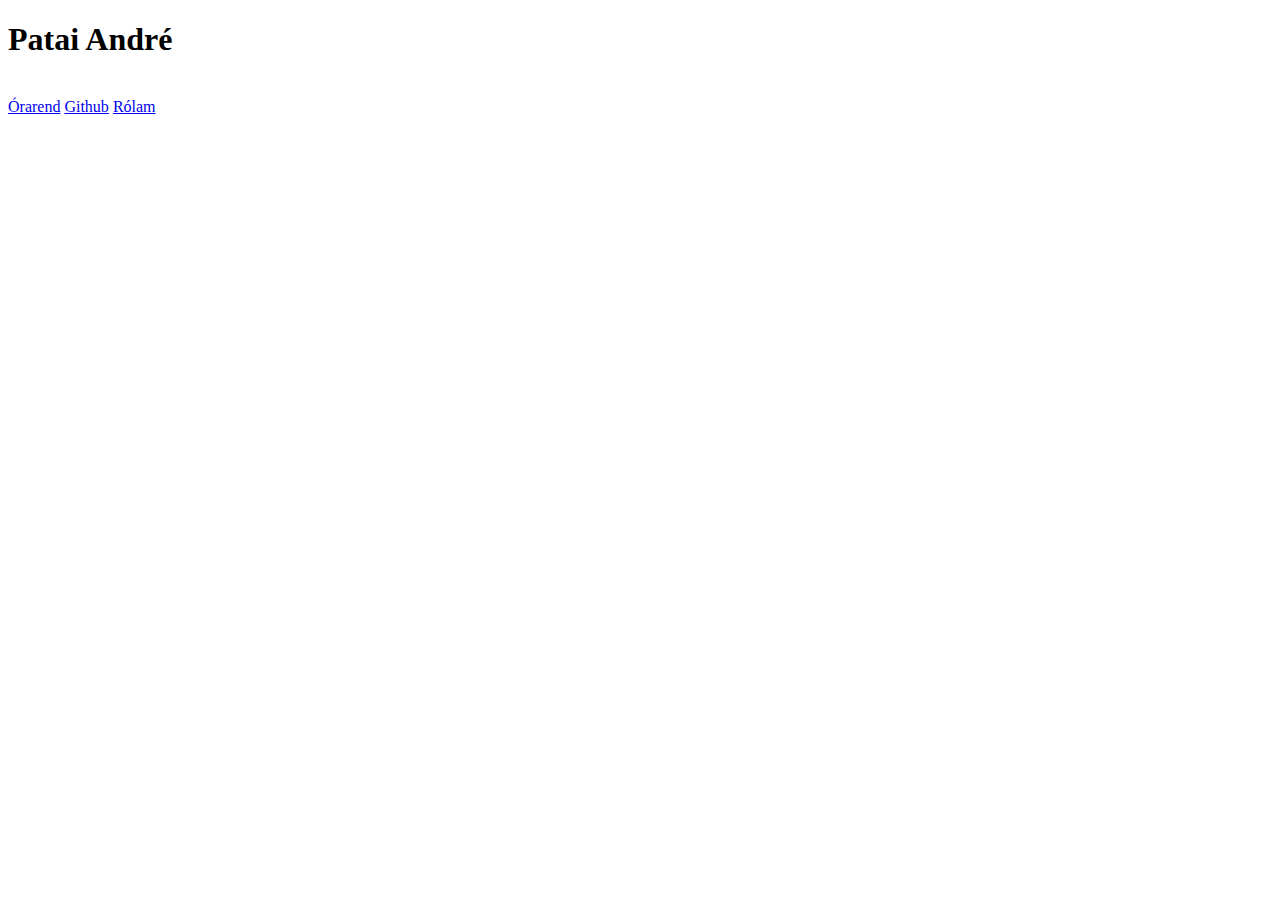
==== index.html @ 68a20eed "Update index.html" ====
<!DOCTYPE html>
<html lang="en">
<head>
    <meta charset="UTF-8">
    <meta http-equiv="X-UA-Compatible" content="IE=edge">
    <meta name="viewport" content="width=device-width, initial-scale=1.0">
    <title>Patai André</title>

    <link rel="stylesheet" href="Andre.css">
    
     
    
</head>
<body>
    <h1>Patai André</h1> <br>

    <div class="buttons">
        <a href="orarend.html" class="btn btn-1">Órarend</a>
        <a href="https://github.com/pataiandre" class="btn btn-2">Github</a>
        <a href="Rólam.html" class="btn btn-3">Rólam</a></div>
        

</body>


</html>
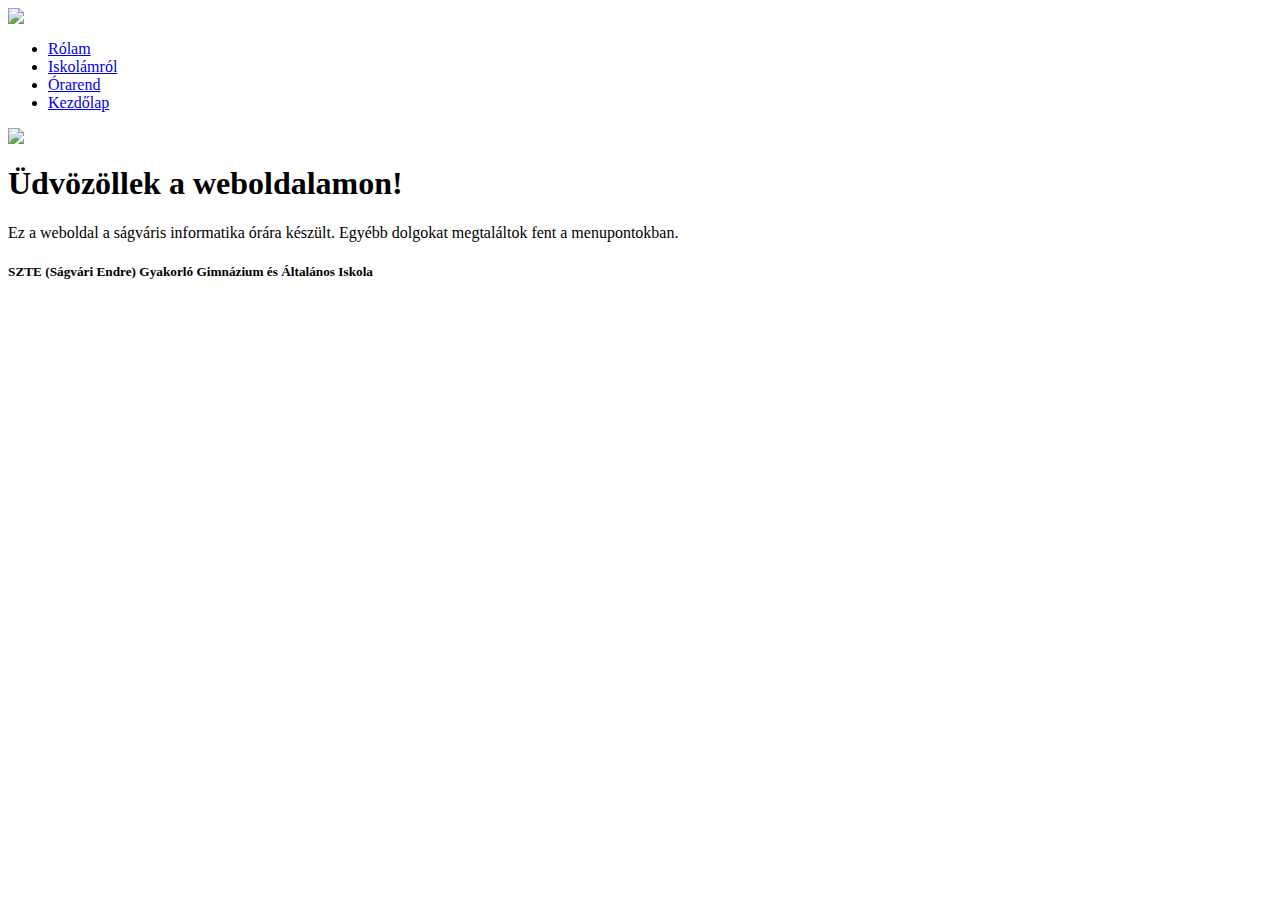
==== commit 61439d59: "Add files via upload" ====
--- a/index.html
+++ b/index.html
@@ -1,27 +1,49 @@
-<!DOCTYPE html>
-<html lang="en">
-<head>
-    <meta charset="UTF-8">
-    <meta http-equiv="X-UA-Compatible" content="IE=edge">
-    <meta name="viewport" content="width=device-width, initial-scale=1.0">
-    <title>Patai André</title>
-
-    <link rel="stylesheet" href="Andre.css">
-    
-     
-    
-</head>
-<body>
-    <h1>Patai André</h1> <br>
-
-    <div class="buttons">
-        <a href="orarend.html" class="btn btn-1">Órarend</a>
-        <a href="https://github.com/pataiandre" class="btn btn-2">Github</a>
-        <a href="Rólam.html" class="btn btn-3">Rólam</a></div>
-        
-
-</body>
-
-
-</html>
-
+<html>
+ <head>
+    <meta name="viewport" content="width=device-width, initial-scale=1.0">
+    <title>Patai André oldala </title>
+    <link rel="stylesheet" href="style.css">
+    
+    <link href="https://fonts.googleapis.com/css2?family=Roboto:wght@400;700&display=swap" rel="stylesheet">
+
+</title>
+ </head> 
+ <body>
+    <div class="container">
+        <div class="navbar">
+            <img src="foci/logo3.png" class="logo">
+                <nav>
+                    <ul>
+                        <li><a href="rólam.html">Rólam</a></li>
+                        <li><a href="iskolámról.html">Iskolámról</a></li>
+                        <li><a href="elérhetőségek.html">Órarend</a></li>
+                        <li><a href="index.html">Kezdőlap</a> </li>
+                    </ul>
+                </nav>
+                <img src="foci/menu.png" class="menu-icon">
+        </div>
+
+        <div class="row">
+            <div class="col">
+                <h1>Üdvözöllek a weboldalamon!</h1>
+                <p>Ez a weboldal a ságváris informatika órára készült. Egyébb dolgokat megtaláltok fent a menupontokban. 
+                       
+                   
+
+            </div>
+        <div class="col">      
+            <div class="card">
+                <h5>SZTE (Ságvári Endre) Gyakorló Gimnázium és Általános Iskola</h5>
+            </div>
+        </div>
+    </div>
+   <body> 
+
+   </body> 
+
+
+</div>  
+
+ </body>
+
+
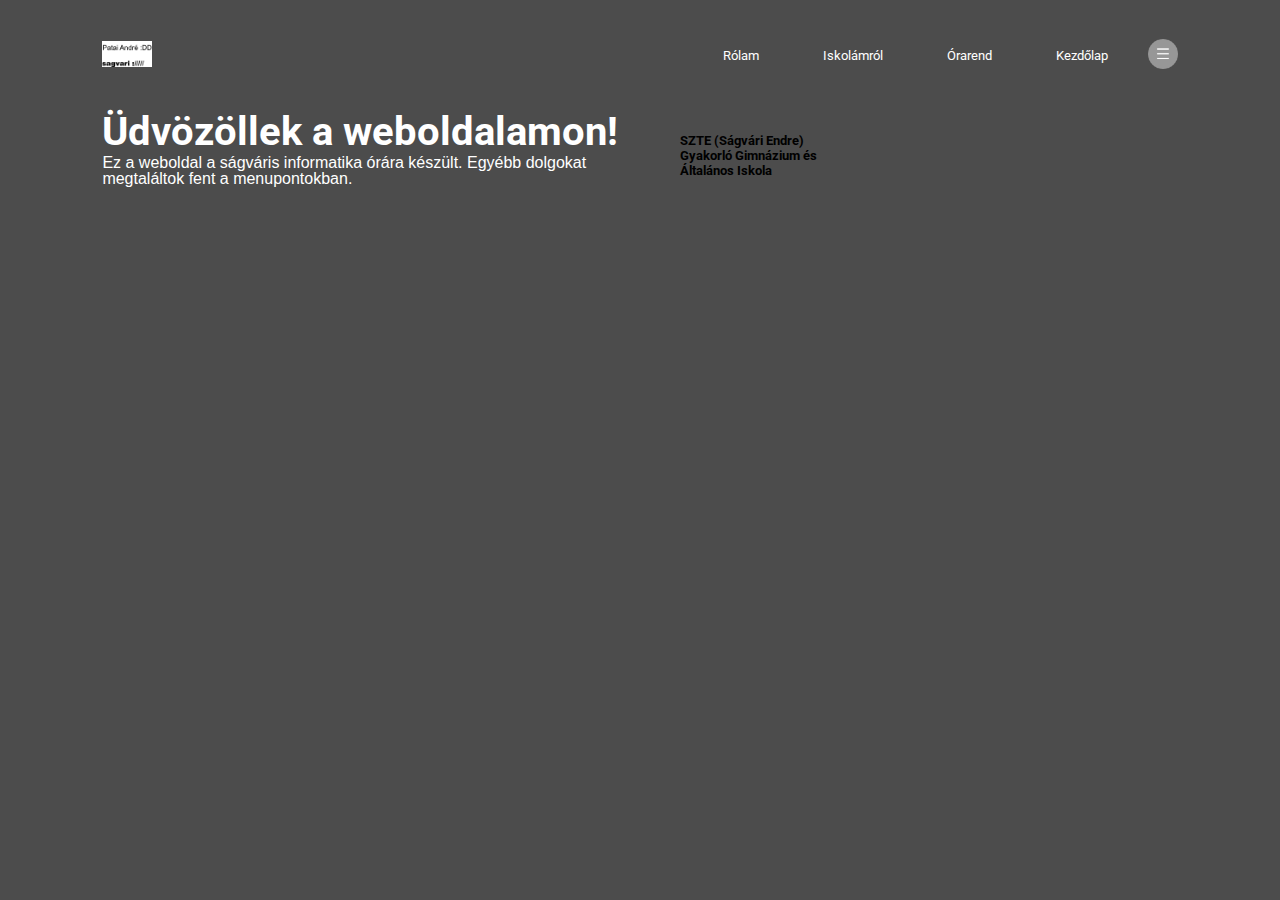
==== commit 191d557c: "Update index.html" ====
--- a/index.html
+++ b/index.html
@@ -11,7 +11,7 @@
  <body>
     <div class="container">
         <div class="navbar">
-            <img src="foci/logo3.png" class="logo">
+            <img src="logo3.png" class="logo">
                 <nav>
                     <ul>
                         <li><a href="rólam.html">Rólam</a></li>
@@ -20,7 +20,7 @@
                         <li><a href="index.html">Kezdőlap</a> </li>
                     </ul>
                 </nav>
-                <img src="foci/menu.png" class="menu-icon">
+                <img src="menu.png" class="menu-icon">
         </div>
 
         <div class="row">
--- a/style.css
+++ b/style.css
@@ -0,0 +1,148 @@
+*{
+    margin: 0;
+    padding: 0;
+    font-family: 'Roboto', sans-serif;
+    
+    
+}
+.container{ 
+        width: 100%;
+        height: 100vh;
+        background-image: linear-gradient(rgba(0,0,0,0.7),rgba(0, 0, 0, 0.7)),url(foci/a3808804510_10.jpg);
+        background-position: center;
+        padding-left: 8%;
+        padding-right: 8%;
+        box-sizing: border-box;
+}
+
+.navbar{
+    height: 12%;
+    display: flex;
+    align-items: center;
+    
+}
+
+.logo{
+    width: 50px;
+    cursor: pointer;
+}
+
+.menu-icon{
+    width: 30px;
+    cursor: pointer;
+    margin-left: 40px;
+} 
+
+nav{
+    flex: 1;
+    text-align: right;
+    margin-left: 40px;
+}
+
+
+nav ul li{
+    list-style: none;
+    display: inline-block;
+    margin-left: 60px;
+    
+
+}
+
+nav ul li a {
+
+text-decoration: none;
+color: #fff;
+font-size: 13px;
+
+}
+
+.row{
+    display: flex;
+    height: 88%;
+    align-items: top;
+}
+.col{
+    flex-basis: 50%;
+}
+h1{
+    color: whitesmoke;
+    font-size: 80px
+    
+    
+
+}
+
+p{
+    color:#fff;
+    font-size: 16px;
+    line-height: 16px;
+    font-family: 'Gill Sans', 'Gill Sans MT', Calibri, 'Trebuchet MS', sans-serif;   
+}
+button{
+width: 180px;
+color: #000;
+font-size: 12px;
+padding: 12px 0;
+background: #fff;
+border: 0;
+border-radius: 20px;
+outline: none;
+margin-top: 30px;
+
+
+}
+.card{
+    width: 200px;
+    height: 230px;
+    display: inline-block;
+    border-radius: 10px;
+    padding: 15px 25px;
+    box-sizing: border-box;
+    cursor: pointer;
+    margin: 10px 15px;
+    background-image: url(foci/assss.jfif);
+    background-position: center;
+    background-size: cover;
+    transition: transform 0.5s;
+ 
+    
+    
+}
+
+.card:hover{
+    transform: translateY(-10px);
+}
+
+
+p2{
+    color:#fff;
+    font-size: 16px;
+    line-height: 16px;
+    font-family: 'Gill Sans', 'Gill Sans MT', Calibri, 'Trebuchet MS', sans-serif;       
+}
+
+h1 {
+
+font-size: 40px;
+color: #fff;
+
+}
+
+.orarend th, .orarend td {
+    border: 0;
+    border-radius: 10px;
+    background-color: white;
+
+}
+
+.orarend {
+    text-align: center;
+    margin-left: auto;
+    margin-right: auto;
+    margin-top: 30px;
+    
+}
+
+.orarend th {
+    background-color: lightgray;
+}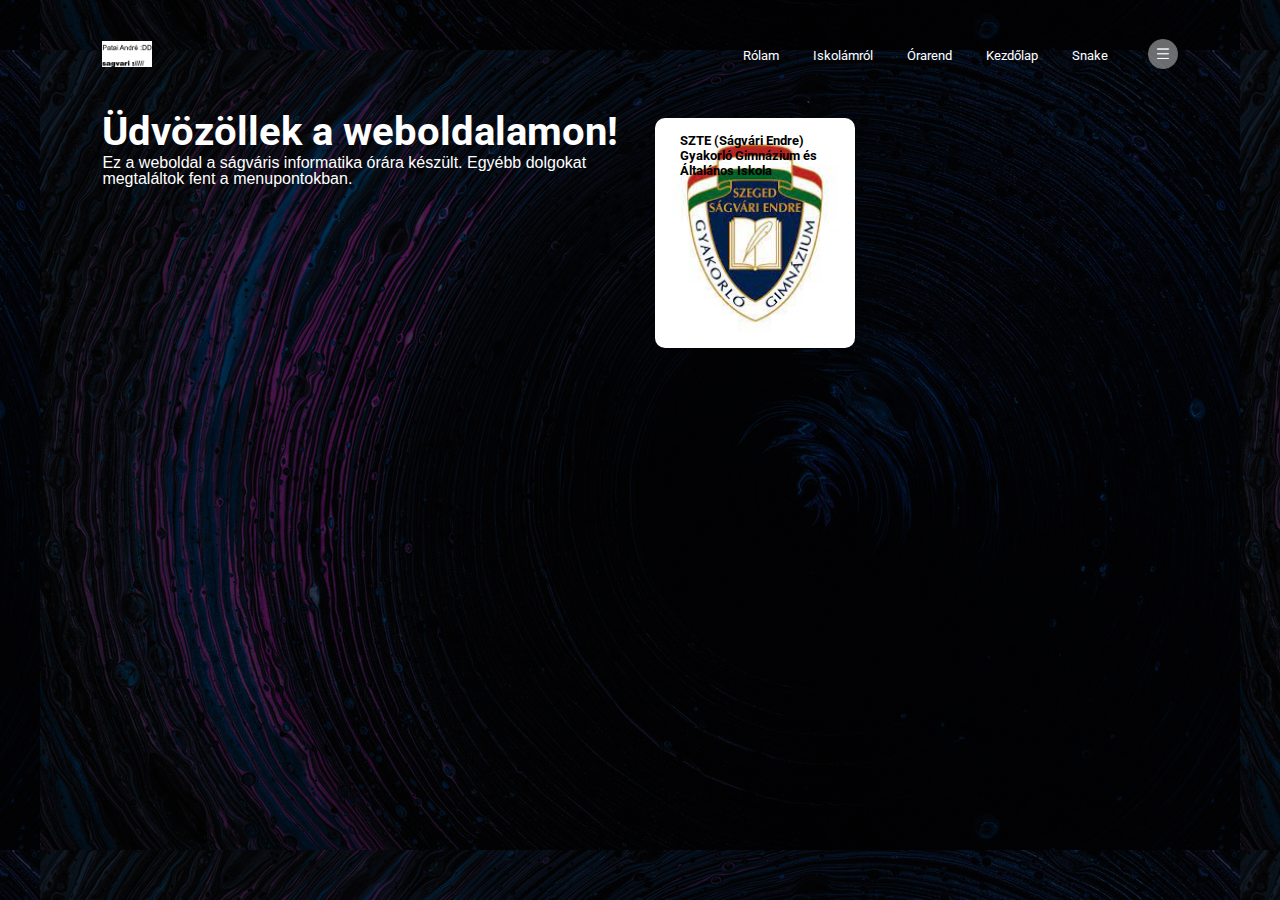
==== commit 97fa19e0: "Add files via upload" ====
--- a/index.html
+++ b/index.html
@@ -18,6 +18,8 @@
                         <li><a href="iskolámról.html">Iskolámról</a></li>
                         <li><a href="elérhetőségek.html">Órarend</a></li>
                         <li><a href="index.html">Kezdőlap</a> </li>
+                        <li><a href="snake.html">Snake</a> </li>
+
                     </ul>
                 </nav>
                 <img src="menu.png" class="menu-icon">
@@ -44,6 +46,4 @@
 
 </div>  
 
- </body>
-
-
+ </body>--- a/style.css
+++ b/style.css
@@ -8,7 +8,7 @@
 .container{ 
         width: 100%;
         height: 100vh;
-        background-image: linear-gradient(rgba(0,0,0,0.7),rgba(0, 0, 0, 0.7)),url(foci/a3808804510_10.jpg);
+        background-image: linear-gradient(rgba(0,0,0,0.7),rgba(0, 0, 0, 0.7)),url(a3808804510_10.jpg);
         background-position: center;
         padding-left: 8%;
         padding-right: 8%;
@@ -43,7 +43,7 @@
 nav ul li{
     list-style: none;
     display: inline-block;
-    margin-left: 60px;
+    margin-left: 30px;
     
 
 }
@@ -100,7 +100,7 @@
     box-sizing: border-box;
     cursor: pointer;
     margin: 10px 15px;
-    background-image: url(foci/assss.jfif);
+    background-image: url(assss.jfif);
     background-position: center;
     background-size: cover;
     transition: transform 0.5s;
@@ -145,4 +145,4 @@
 
 .orarend th {
     background-color: lightgray;
-}+}
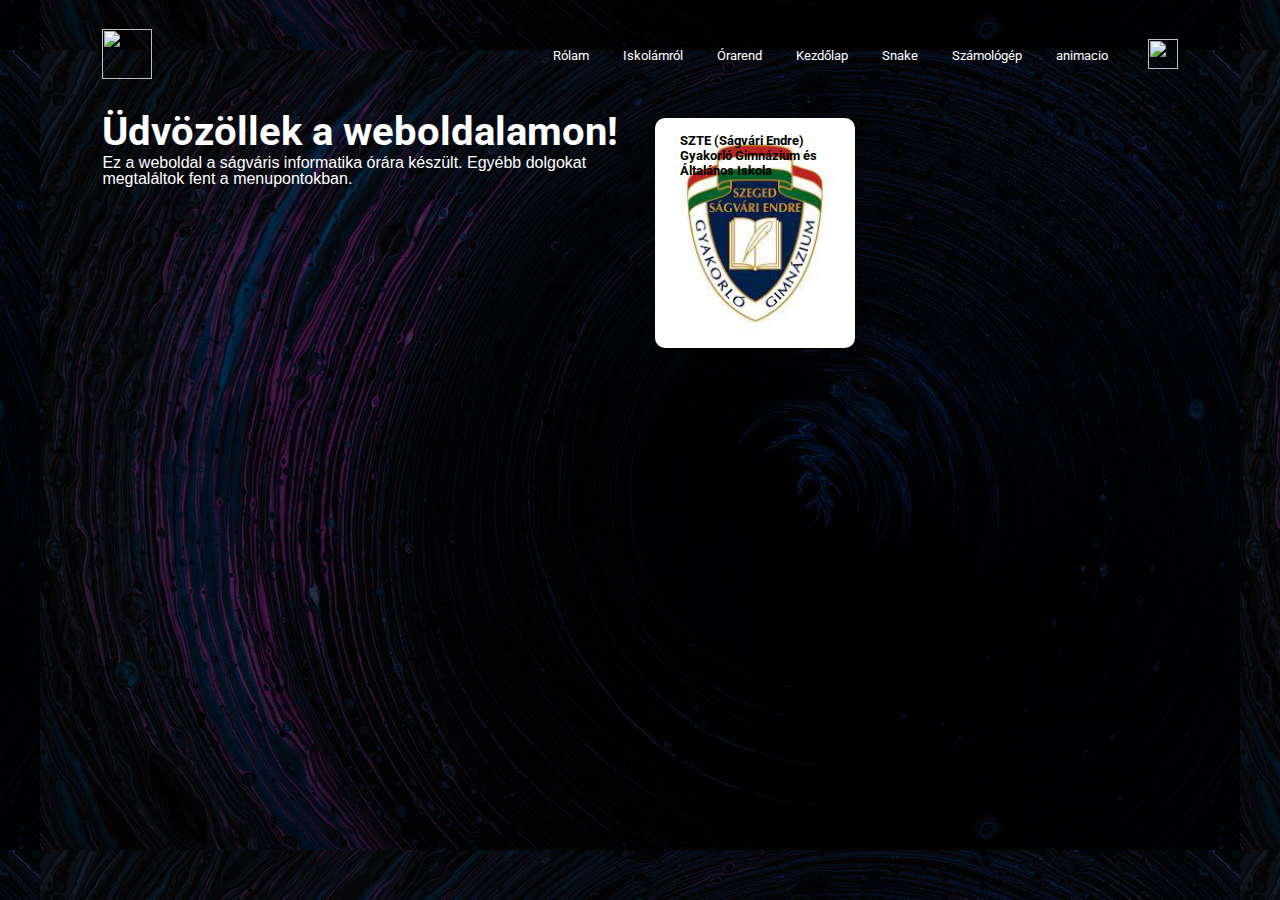
==== commit 39663ec6: "Add files via upload" ====
--- a/index.html
+++ b/index.html
@@ -4,6 +4,7 @@
     <title>Patai André oldala </title>
     <link rel="stylesheet" href="style.css">
     
+
     <link href="https://fonts.googleapis.com/css2?family=Roboto:wght@400;700&display=swap" rel="stylesheet">
 
 </title>
@@ -11,7 +12,7 @@
  <body>
     <div class="container">
         <div class="navbar">
-            <img src="logo3.png" class="logo">
+            <img src="foci/logo3.png" class="logo">
                 <nav>
                     <ul>
                         <li><a href="rólam.html">Rólam</a></li>
@@ -19,10 +20,11 @@
                         <li><a href="elérhetőségek.html">Órarend</a></li>
                         <li><a href="index.html">Kezdőlap</a> </li>
                         <li><a href="snake.html">Snake</a> </li>
-
+                        <li><a href="szamologep.html">Számológép</a> </li>
+                        <li><a href="aniamcio.html">animacio</a> </li>
                     </ul>
                 </nav>
-                <img src="menu.png" class="menu-icon">
+                <img src="foci/menu.png" class="menu-icon">
         </div>
 
         <div class="row">
@@ -46,4 +48,6 @@
 
 </div>  
 
- </body>+ </body>
+
+
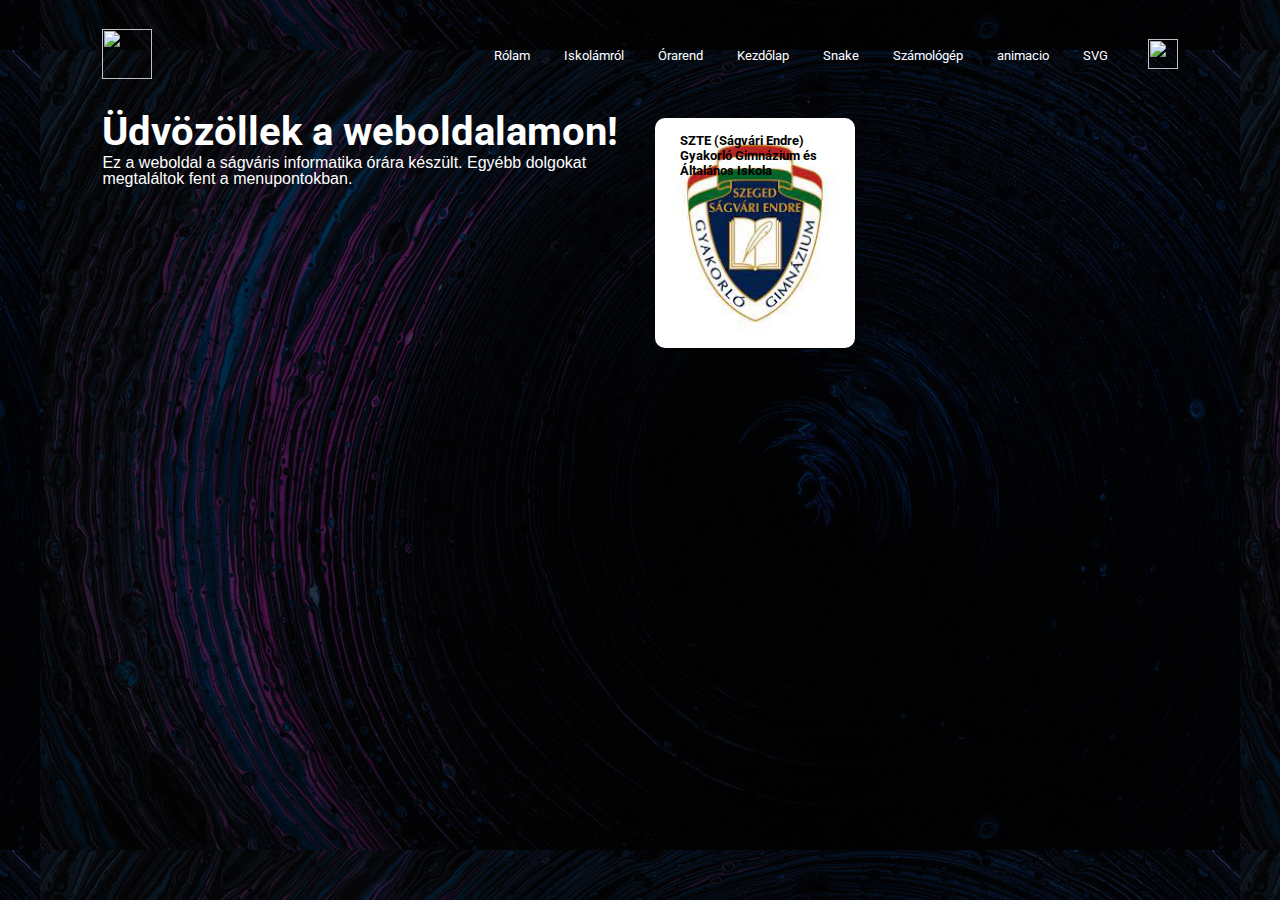
==== commit 01a9c0e0: "Update index.html" ====
--- a/index.html
+++ b/index.html
@@ -22,6 +22,7 @@
                         <li><a href="snake.html">Snake</a> </li>
                         <li><a href="szamologep.html">Számológép</a> </li>
                         <li><a href="aniamcio.html">animacio</a> </li>
+                        <li><a href="SVG.html">SVG</a></li>
                     </ul>
                 </nav>
                 <img src="foci/menu.png" class="menu-icon">
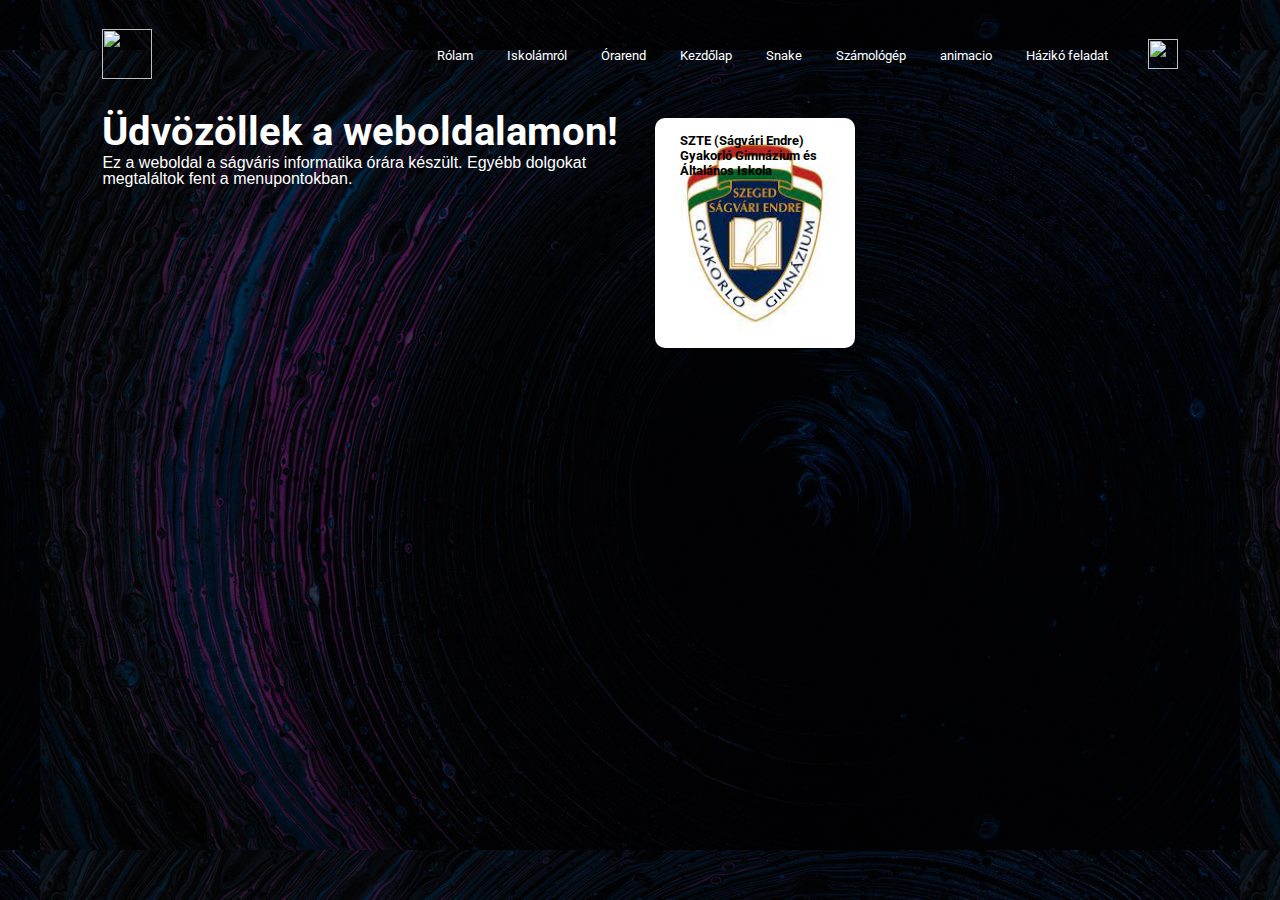
==== commit 4afd8023: "Add files via upload" ====
--- a/index.html
+++ b/index.html
@@ -22,7 +22,7 @@
                         <li><a href="snake.html">Snake</a> </li>
                         <li><a href="szamologep.html">Számológép</a> </li>
                         <li><a href="aniamcio.html">animacio</a> </li>
-                        <li><a href="SVG.html">SVG</a></li>
+                        <li><a href="hazi.html">Házikó feladat</a> </li>
                     </ul>
                 </nav>
                 <img src="foci/menu.png" class="menu-icon">
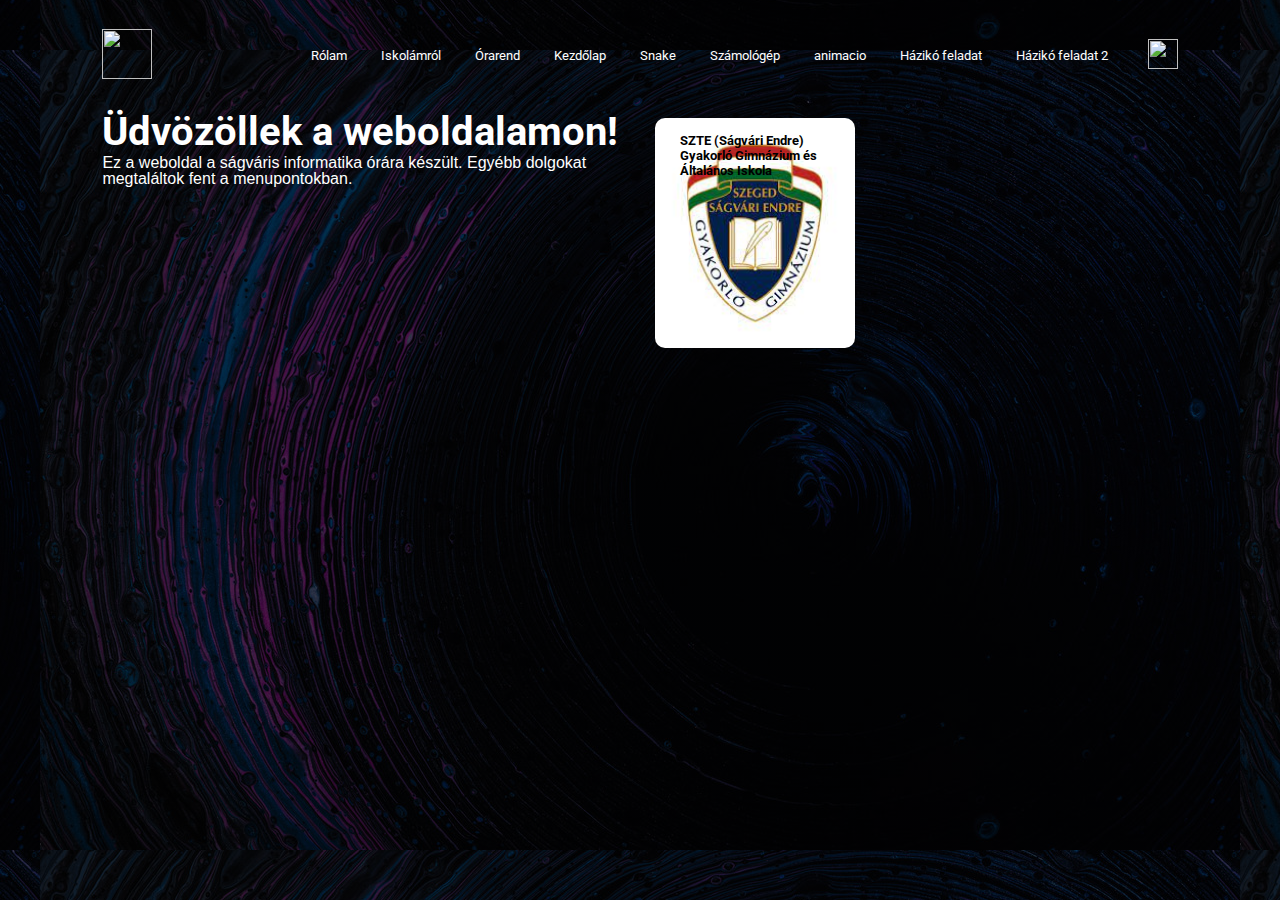
==== commit aa386ccc: "index.html" ====
--- a/index.html
+++ b/index.html
@@ -23,6 +23,7 @@
                         <li><a href="szamologep.html">Számológép</a> </li>
                         <li><a href="aniamcio.html">animacio</a> </li>
                         <li><a href="hazi.html">Házikó feladat</a> </li>
+                        <li><a href="hazi2.html">Házikó feladat 2</a> </li>
                     </ul>
                 </nav>
                 <img src="foci/menu.png" class="menu-icon">
